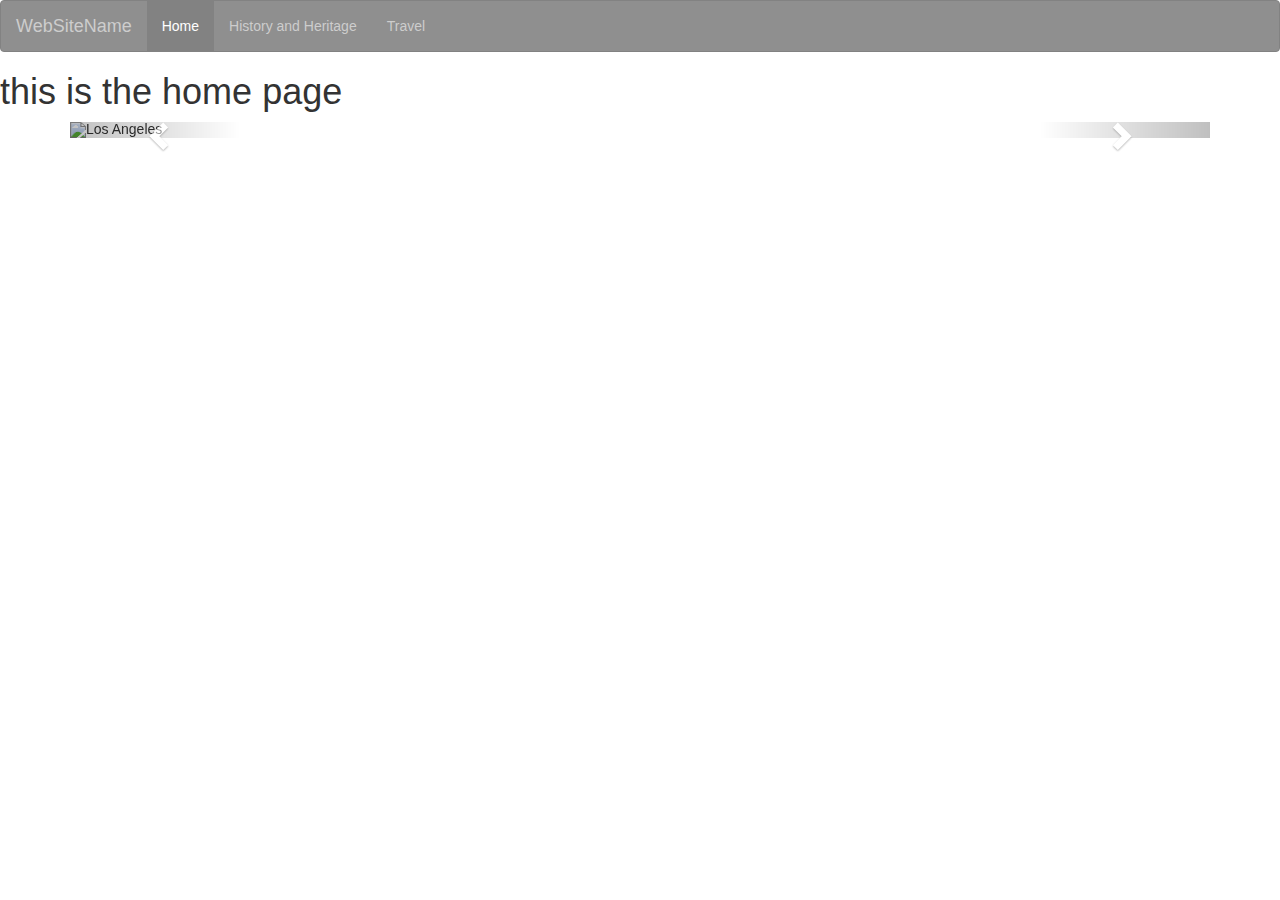
==== index.html @ 7323bf56 "added a carousel" ====
<!DOCTYPE html>
<html lang="en">
<head>
    <meta charset="UTF-8">
    <meta name="viewport" content="width=device-width, initial-scale=1.0">
    <title>Welocme to Vrindavan!!</title>
    <link rel="stylesheet" href="https://maxcdn.bootstrapcdn.com/bootstrap/3.4.1/css/bootstrap.min.css">
  <script src="https://ajax.googleapis.com/ajax/libs/jquery/3.7.1/jquery.min.js"></script>
  <script src="https://maxcdn.bootstrapcdn.com/bootstrap/3.4.1/js/bootstrap.min.js"></script>
  <link rel="stylesheet" href="css/style.css">
</head>
<body>
    <nav class="navbar navbar-inverse">
        <div class="container-fluid">
          <div class="navbar-header">
            <button type="button" class="navbar-toggle" data-toggle="collapse" data-target="#myNavbar">
              <span class="icon-bar"></span>
              <span class="icon-bar"></span>
              <span class="icon-bar"></span>                        
            </button>
            <a class="navbar-brand" href="#">WebSiteName</a>
          </div>
          <div class="collapse navbar-collapse" id="myNavbar">
            <ul class="nav navbar-nav">
              <li class="active"><a href="index.html">Home</a></li>
              <li><a href="history.html">History and Heritage</a></li>
              <li><a href="travel.html">Travel</a></li>
            </ul>
          </div>
        </div>
      </nav>
      <h1>this is the home page</h1>
      <div class="container">  
        <div id="myCarousel" class="carousel slide" data-ride="carousel">
          <!-- Indicators -->
          <ol class="carousel-indicators">
            <li data-target="#myCarousel" data-slide-to="0" class="active"></li>
            <li data-target="#myCarousel" data-slide-to="1"></li>
            <li data-target="#myCarousel" data-slide-to="2"></li>
          </ol>
      
          <!-- Wrapper for slides -->
          <div class="carousel-inner">
            <div class="item active">
              <img src="https://images.unsplash.com/photo-1583134993393-07aa230888f9?w=800&auto=format&fit=crop&q=60&ixlib=rb-4.0.3&ixid=M3wxMjA3fDB8MHxzZWFyY2h8Mnx8dnJpbmRhdmFufGVufDB8fDB8fHww" alt="Los Angeles" style="width:100%;">
            </div>
      
            <div class="item">
              <img src="https://images.unsplash.com/photo-1617184003139-6eda6e09f1c3?w=800&auto=format&fit=crop&q=60&ixlib=rb-4.0.3&ixid=M3wxMjA3fDB8MHxzZWFyY2h8NHx8dnJpbmRhdmFufGVufDB8fDB8fHww" alt="Chicago" style="width:100%;">
            </div>
          
            <div class="item">
              <img src="https://images.unsplash.com/photo-1617184003893-8b2e04552973?w=800&auto=format&fit=crop&q=60&ixlib=rb-4.0.3&ixid=M3wxMjA3fDB8MHxzZWFyY2h8Mjd8fHZyaW5kYXZhbnxlbnwwfHwwfHx8MA%3D%3D" alt="New york" style="width:100%;">
            </div>
            <div class="item">
                <img src="https://images.unsplash.com/photo-1706186799964-5c4549ca7c54?w=800&auto=format&fit=crop&q=60&ixlib=rb-4.0.3&ixid=M3wxMjA3fDB8MHxzZWFyY2h8OHx8a2VzaGklMjBnaGF0fGVufDB8fDB8fHww" alt="Chicago" style="width:100%;">
              </div>
              <div class="item">
                <img src="https://images.unsplash.com/photo-1657089975754-c93bde43b01e?w=800&auto=format&fit=crop&q=60&ixlib=rb-4.0.3&ixid=M3wxMjA3fDB8MHxzZWFyY2h8M3x8c2V2YSUyMGt1bmolMjB2cmluZGF2YW58ZW58MHx8MHx8fDA%3D" alt="Chicago" style="width:100%;">
              </div>
          </div>
      
          <!-- Left and right controls -->
          <a class="left carousel-control" href="#myCarousel" data-slide="prev">
            <span class="glyphicon glyphicon-chevron-left"></span>
            <span class="sr-only">Previous</span>
          </a>
          <a class="right carousel-control" href="#myCarousel" data-slide="next">
            <span class="glyphicon glyphicon-chevron-right"></span>
            <span class="sr-only">Next</span>
          </a>
        </div>
      </div>
</body>
</html>


<!DOCTYPE html>
<html lang="en">
<head>
  <title>Bootstrap Example</title>
  <meta charset="utf-8">
  <meta name="viewport" content="width=device-width, initial-scale=1">
  <link rel="stylesheet" href="https://maxcdn.bootstrapcdn.com/bootstrap/3.4.1/css/bootstrap.min.css">
  <script src="https://ajax.googleapis.com/ajax/libs/jquery/3.7.1/jquery.min.js"></script>
  <script src="https://maxcdn.bootstrapcdn.com/bootstrap/3.4.1/js/bootstrap.min.js"></script>
</head>
<body>



</body>
</html>
---- css/style.css ----
.navbar {
    background-color: orange;
    opacity: 50%
}
.navbar-brand,
.navbar-nav {
    display: flex;
    align-items: center; 
    justify-content: center;
}
/* .carousel,
.item,
.item.active {
    height: 100vh;
} */
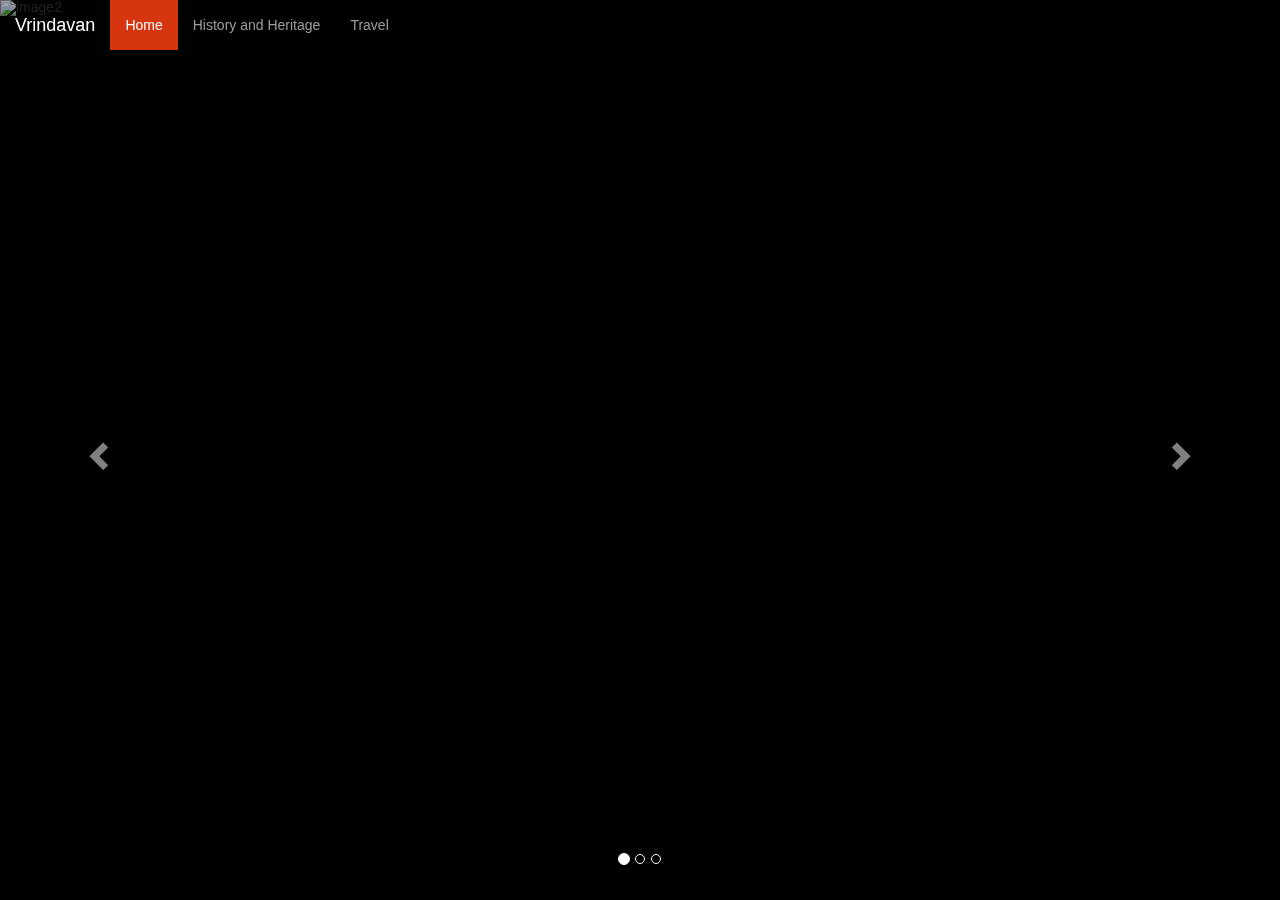
==== commit 1ab8fed5: "home page almost done" ====
--- a/index.html
+++ b/index.html
@@ -10,7 +10,7 @@
   <link rel="stylesheet" href="css/style.css">
 </head>
 <body>
-    <nav class="navbar navbar-inverse">
+    <nav class="navbar transparent-navbar navbar-inverse">
         <div class="container-fluid">
           <div class="navbar-header">
             <button type="button" class="navbar-toggle" data-toggle="collapse" data-target="#myNavbar">
@@ -18,7 +18,7 @@
               <span class="icon-bar"></span>
               <span class="icon-bar"></span>                        
             </button>
-            <a class="navbar-brand" href="#">WebSiteName</a>
+            <a class="navbar-brand" href="">Vrindavan</a>
           </div>
           <div class="collapse navbar-collapse" id="myNavbar">
             <ul class="nav navbar-nav">
@@ -29,9 +29,9 @@
           </div>
         </div>
       </nav>
-      <h1>this is the home page</h1>
+      <!-- <h1>this is the home page</h1> -->
       <div class="container">  
-        <div id="myCarousel" class="carousel slide" data-ride="carousel">
+        <div id="myCarousel" class="carousel slide" data-ride="carousel" data-interval="2000">
           <!-- Indicators -->
           <ol class="carousel-indicators">
             <li data-target="#myCarousel" data-slide-to="0" class="active"></li>
@@ -42,21 +42,42 @@
           <!-- Wrapper for slides -->
           <div class="carousel-inner">
             <div class="item active">
-              <img src="https://images.unsplash.com/photo-1583134993393-07aa230888f9?w=800&auto=format&fit=crop&q=60&ixlib=rb-4.0.3&ixid=M3wxMjA3fDB8MHxzZWFyY2h8Mnx8dnJpbmRhdmFufGVufDB8fDB8fHww" alt="Los Angeles" style="width:100%;">
+              
+              <img src="https://images.unsplash.com/photo-1617184003139-6eda6e09f1c3?w=800&auto=format&fit=crop&q=60&ixlib=rb-4.0.3&ixid=M3wxMjA3fDB8MHxzZWFyY2h8NHx8dnJpbmRhdmFufGVufDB8fDB8fHww" alt="image2" style="width:100%;">
+                <div class="carousel-caption">
+                  <h3>Within the sacred realms of Vrindavan, the fragrance of devotion lingers in the air,<br> whispering tales of eternal love</h3>
+                  
+                </div>
             </div>
       
             <div class="item">
-              <img src="https://images.unsplash.com/photo-1617184003139-6eda6e09f1c3?w=800&auto=format&fit=crop&q=60&ixlib=rb-4.0.3&ixid=M3wxMjA3fDB8MHxzZWFyY2h8NHx8dnJpbmRhdmFufGVufDB8fDB8fHww" alt="Chicago" style="width:100%;">
-            </div>
+                <img src="https://images.unsplash.com/photo-1583134993393-07aa230888f9?w=800&auto=format&fit=crop&q=60&ixlib=rb-4.0.3&ixid=M3wxMjA3fDB8MHxzZWFyY2h8Mnx8dnJpbmRhdmFufGVufDB8fDB8fHww" alt="image1" style="width:100%;">
+              <div class="carousel-caption">
+                <h3>In Vrindavan, every step is a dance, every word a song, and every moment a divine embrace.</h3>
+                
+              </div>
+              </div>
           
             <div class="item">
-              <img src="https://images.unsplash.com/photo-1617184003893-8b2e04552973?w=800&auto=format&fit=crop&q=60&ixlib=rb-4.0.3&ixid=M3wxMjA3fDB8MHxzZWFyY2h8Mjd8fHZyaW5kYXZhbnxlbnwwfHwwfHx8MA%3D%3D" alt="New york" style="width:100%;">
+              <img src="https://images.unsplash.com/photo-1617184003893-8b2e04552973?w=800&auto=format&fit=crop&q=60&ixlib=rb-4.0.3&ixid=M3wxMjA3fDB8MHxzZWFyY2h8Mjd8fHZyaW5kYXZhbnxlbnwwfHwwfHx8MA%3D%3D" alt="image3" style="width:100%;">
+              <div class="carousel-caption">
+                <h3>In Vrindavan's timeless embrace, the past, present, and future converge <br>in a symphony of devotion, echoing through the ages</h3>
+                
+              </div>
             </div>
             <div class="item">
-                <img src="https://images.unsplash.com/photo-1706186799964-5c4549ca7c54?w=800&auto=format&fit=crop&q=60&ixlib=rb-4.0.3&ixid=M3wxMjA3fDB8MHxzZWFyY2h8OHx8a2VzaGklMjBnaGF0fGVufDB8fDB8fHww" alt="Chicago" style="width:100%;">
+                <img src="https://images.unsplash.com/photo-1706186799964-5c4549ca7c54?w=800&auto=format&fit=crop&q=60&ixlib=rb-4.0.3&ixid=M3wxMjA3fDB8MHxzZWFyY2h8OHx8a2VzaGklMjBnaGF0fGVufDB8fDB8fHww" alt="image4" style="width:100%;">
+                <div class="carousel-caption">
+                    <h3>Amongst the winding lanes of Vrindavan, the heart finds solace, the mind finds peace,<br> and the soul finds its eternal home</h3>
+                    
+                  </div>
               </div>
               <div class="item">
-                <img src="https://images.unsplash.com/photo-1657089975754-c93bde43b01e?w=800&auto=format&fit=crop&q=60&ixlib=rb-4.0.3&ixid=M3wxMjA3fDB8MHxzZWFyY2h8M3x8c2V2YSUyMGt1bmolMjB2cmluZGF2YW58ZW58MHx8MHx8fDA%3D" alt="Chicago" style="width:100%;">
+                <img src="https://images.unsplash.com/photo-1657089975754-c93bde43b01e?w=800&auto=format&fit=crop&q=60&ixlib=rb-4.0.3&ixid=M3wxMjA3fDB8MHxzZWFyY2h8M3x8c2V2YSUyMGt1bmolMjB2cmluZGF2YW58ZW58MHx8MHx8fDA%3D" alt="image5" style="width:100%;">
+                <div class="carousel-caption">
+                    <h3>Vrindavan, where the veil between the material and spiritual worlds grows thin, <br>inviting pilgrims to behold the beauty of the divine <br>in every flower, every leaf, and every sunset</h3>
+                    
+                  </div>
               </div>
           </div>
       
@@ -75,20 +96,3 @@
 </html>
 
 
-<!DOCTYPE html>
-<html lang="en">
-<head>
-  <title>Bootstrap Example</title>
-  <meta charset="utf-8">
-  <meta name="viewport" content="width=device-width, initial-scale=1">
-  <link rel="stylesheet" href="https://maxcdn.bootstrapcdn.com/bootstrap/3.4.1/css/bootstrap.min.css">
-  <script src="https://ajax.googleapis.com/ajax/libs/jquery/3.7.1/jquery.min.js"></script>
-  <script src="https://maxcdn.bootstrapcdn.com/bootstrap/3.4.1/js/bootstrap.min.js"></script>
-</head>
-<body>
-
-
-
-</body>
-</html>
-
--- a/css/style.css
+++ b/css/style.css
@@ -1,6 +1,11 @@
-.navbar {
-    background-color: orange;
-    opacity: 50%
+body{
+    background-color: black;
+}
+.navbar{
+    margin: 0%;
+    padding: 0%;
+    border-radius: 0%;
+    opacity: 100%;
 }
 .navbar-brand,
 .navbar-nav {
@@ -8,9 +13,38 @@
     align-items: center; 
     justify-content: center;
 }
-/* .carousel,
-.item,
-.item.active {
-    height: 100vh;
-} */
 
+.container{
+    width: 100%;
+    height: 80vh;
+    margin: 0%;
+    padding: 0%;
+}
+.carousel-caption {
+    text-align: center;
+    position: absolute;
+    top: 50%;
+    transform: translateY(-50%);
+    left: 0;
+    right: 0;}
+.navbar {
+        background-color: rgba(0,0,0,0.15);
+        position: absolute;
+        width: 100%;
+        z-index: 2;
+        border: none;
+    }
+.carousel {
+        height: 100vh;
+    }
+.carousel-caption {
+        top: 50%;
+        transform: translateY(-50%);
+    }
+    .navbar-inverse .navbar-nav > li > a:focus,
+        .navbar-inverse .navbar-nav > .active > a,
+        .navbar-inverse .navbar-nav > .active > a:focus,
+        .navbar-inverse .navbar-nav > .active > a:hover {
+            background-color: #D53610; /* Change the background color to orange */
+            color: #fff; /* Change the text color to white */
+        }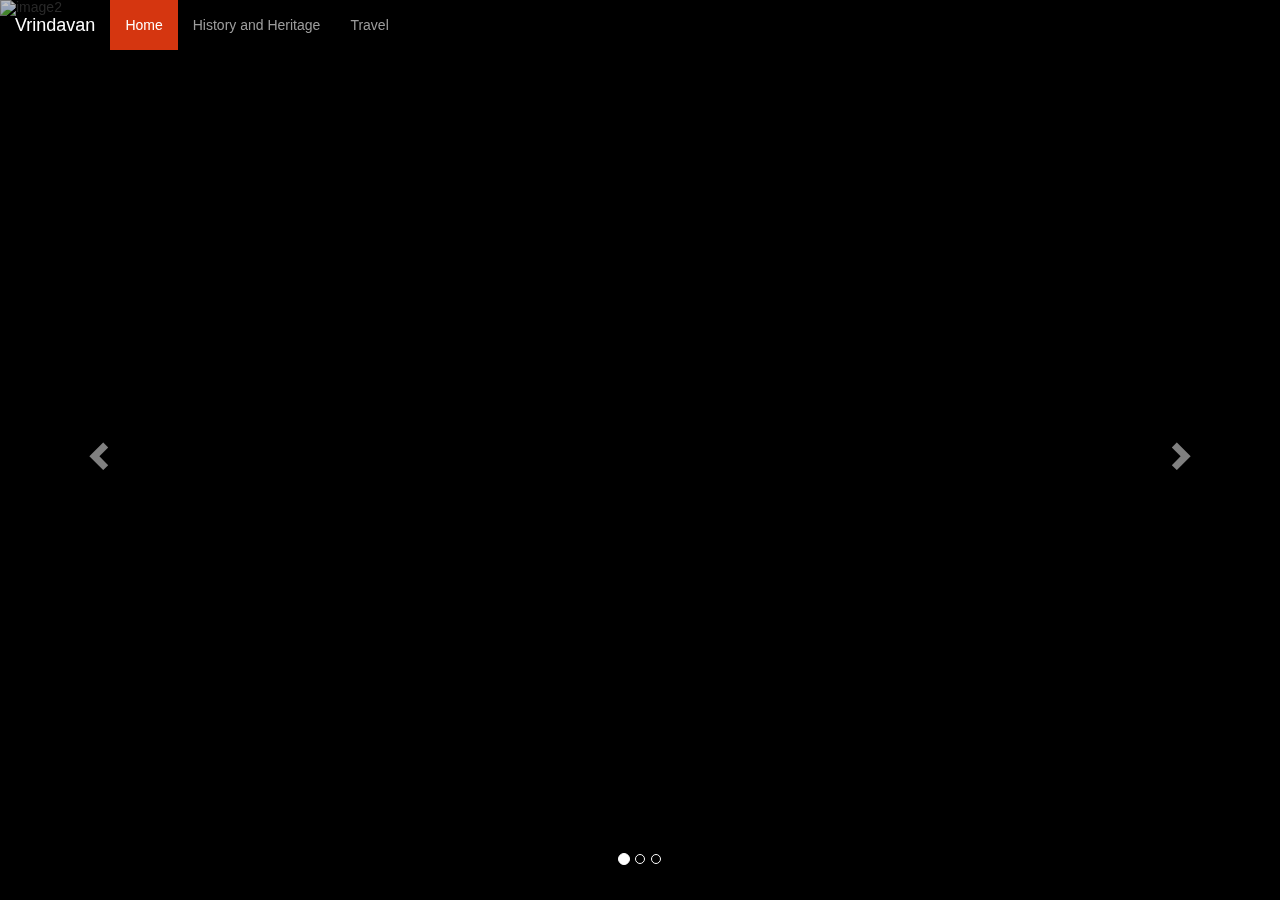
==== commit 087748d9: "done with responsive mobile view" ====
--- a/index.html
+++ b/index.html
@@ -75,7 +75,7 @@
               <div class="item">
                 <img src="https://images.unsplash.com/photo-1657089975754-c93bde43b01e?w=800&auto=format&fit=crop&q=60&ixlib=rb-4.0.3&ixid=M3wxMjA3fDB8MHxzZWFyY2h8M3x8c2V2YSUyMGt1bmolMjB2cmluZGF2YW58ZW58MHx8MHx8fDA%3D" alt="image5" style="width:100%;">
                 <div class="carousel-caption">
-                    <h3>Vrindavan, where the veil between the material and spiritual worlds grows thin, <br>inviting pilgrims to behold the beauty of the divine <br>in every flower, every leaf, and every sunset</h3>
+                    <h3>Vrindavan, where the veil between the material and spiritual worlds grows thin, <br>the beauty of the divine in every flower, every leaf, and every sunset</h3>
                     
                   </div>
               </div>
@@ -92,6 +92,55 @@
           </a>
         </div>
       </div>
+      <!-- <script src="https://ajax.googleapis.com/ajax/libs/jquery/3.7.1/jquery.min.js"></script>
+    <script>
+        $(document).ready(function() {
+            // Function to update the background based on the active image
+            function updateBackground() {
+                var activeImageSrc = $('.carousel-inner .item.active img').attr('src');
+                $('body').css({
+                    'background-image': 'url(' + activeImageSrc + ')',
+                    'background-size': 'cover',
+                    'filter': 'blur(10px)' // Adjust the blur intensity as needed
+                });
+            }
+
+            // Update background when the carousel slide changes
+            $('#myCarousel').on('slid.bs.carousel', function () {
+                updateBackground();
+            });
+
+            // Initially update background when the page loads
+            updateBackground();
+        });
+    </script> -->
+    <!-- Bootstrap JS and jQuery -->
+    <script src="https://ajax.googleapis.com/ajax/libs/jquery/3.5.1/jquery.min.js"></script>
+    <script src="https://maxcdn.bootstrapcdn.com/bootstrap/3.4.1/js/bootstrap.min.js"></script>
+
+    <!-- JavaScript code for updating background based on carousel -->
+    <script>
+        $(document).ready(function() {
+            // Function to update the background based on the active image
+            function updateBackground() {
+                // Get the source (URL) of the active image
+                var activeImageSrc = $('#myCarousel .carousel-inner .item.active img').attr('src');
+                
+                // Set the background of the body to the active image
+                $('body').css({
+                    'background-image': 'url(' + activeImageSrc + ')'
+                });
+            }
+
+            // Update background when the carousel slide changes
+            $('#myCarousel').on('slid.bs.carousel', function () {
+                updateBackground();
+            });
+
+            // Initially update background when the page loads
+            updateBackground();
+        });
+    </script>
 </body>
 </html>
 
--- a/css/style.css
+++ b/css/style.css
@@ -41,10 +41,87 @@
         top: 50%;
         transform: translateY(-50%);
     }
-    .navbar-inverse .navbar-nav > li > a:focus,
-        .navbar-inverse .navbar-nav > .active > a,
-        .navbar-inverse .navbar-nav > .active > a:focus,
-        .navbar-inverse .navbar-nav > .active > a:hover {
+.navbar-inverse .navbar-nav > li > a:focus,
+.navbar-inverse .navbar-nav > .active > a,
+.navbar-inverse .navbar-nav > .active > a:focus,
+.navbar-inverse .navbar-nav > .active > a:hover {
             background-color: #D53610; /* Change the background color to orange */
             color: #fff; /* Change the text color to white */
+        }
+
+        @media (max-width: 767px) {
+            .carousel {
+              display: flex;
+              justify-content: center;
+              align-items: center;
+              height: 100vh; /* Set height of the carousel to full viewport height */
+            }
+          }
+
+          @media (max-width: 767px) {
+            body, html {
+              height: 100%;
+              margin: 0;
+              display: flex;
+              justify-content: center;
+              align-items: center;
+            }
+          
+            .carousel {
+                margin: auto;
+                width: 100%;
+              /* Adjust the maximum width of the carousel as needed */
+            }
+          }
+          @media (max-width: 767px) {
+            .navbar {
+              position: fixed;
+              top: 0;
+              width: 100%;
+            }
+          }
+          .carousel-inner .item img {
+            width: 100%;
+            height: 100%;
+            object-fit: cover;
+          }
+          /* #carousel-container {
+            position: relative;
+            z-index: 1; /* Ensure the carousel appears above the background */
+          
+        
+        /* #carousel-container::before {
+            content: "";
+            background-size: cover;
+            background-position: center;
+            position: absolute;
+            top: 0;
+            left: 0;
+            right: 0;
+            bottom: 0;
+            filter: blur(10px);
+            z-index: -1;
+        } */
+        body {
+            background-size: cover;
+            background-position: center;
+            background-repeat: no-repeat;
+        }
+        .transparent-navbar {
+            background-color: transparent;
+            border-color: transparent;
+            position: fixed;
+            width: 100%;
+            z-index: 1000;
+        }
+        .blurred-background {
+            position: fixed;
+            top: 0;
+            left: 0;
+            width: 100%;
+            height: 100%;
+            z-index: -1;
+            filter: blur(5000px); /* Adjust the blur intensity as needed */
+            opacity:0.25;
+            
         }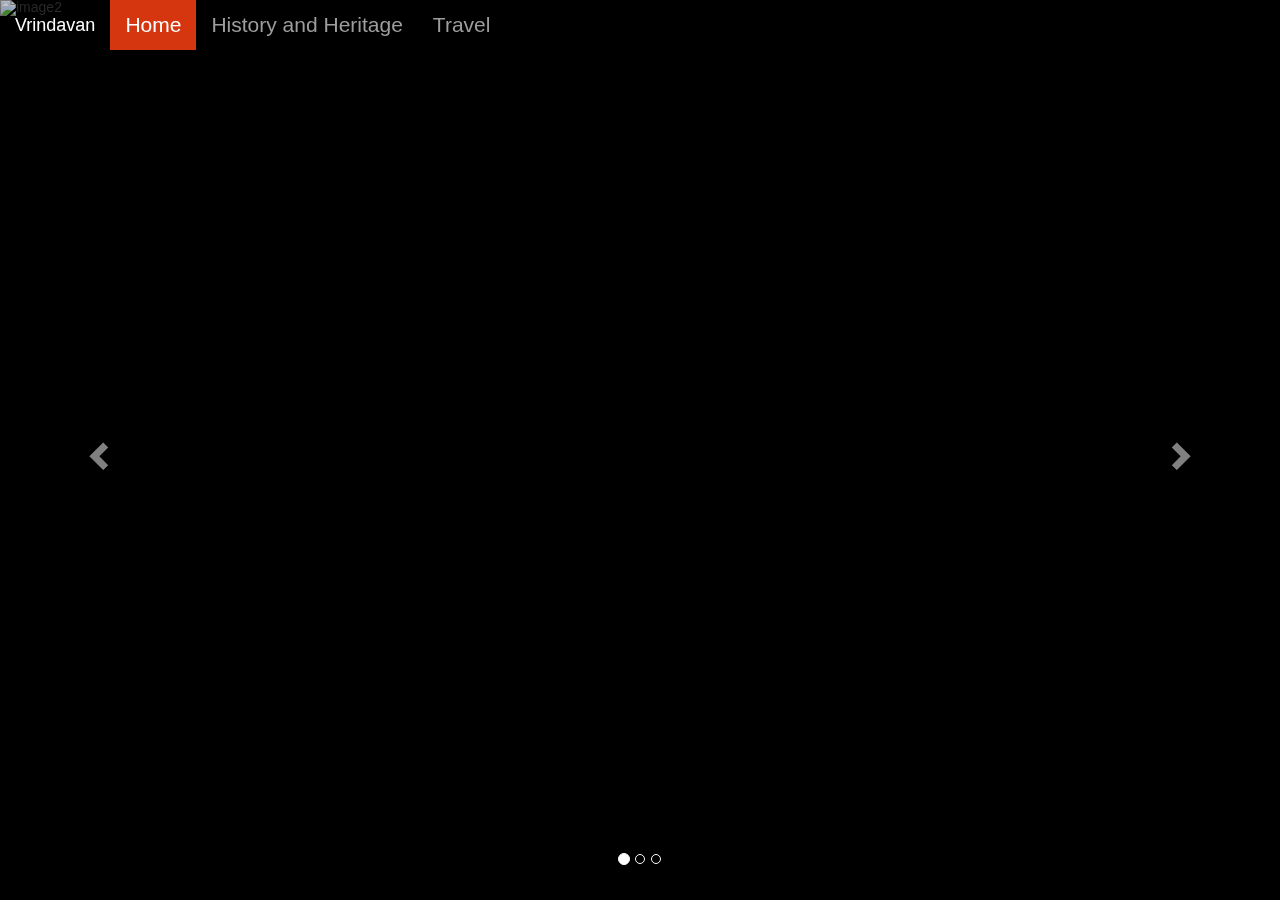
==== commit c11b9b6b: "now just gotta work on the treavel page" ====
--- a/index.html
+++ b/index.html
@@ -31,7 +31,7 @@
       </nav>
       <!-- <h1>this is the home page</h1> -->
       <div class="container">  
-        <div id="myCarousel" class="carousel slide" data-ride="carousel" data-interval="2000">
+        <div id="myCarousel" class="carousel slide" data-ride="carousel" data-interval="5000">
           <!-- Indicators -->
           <ol class="carousel-indicators">
             <li data-target="#myCarousel" data-slide-to="0" class="active"></li>
@@ -53,7 +53,7 @@
             <div class="item">
                 <img src="https://images.unsplash.com/photo-1583134993393-07aa230888f9?w=800&auto=format&fit=crop&q=60&ixlib=rb-4.0.3&ixid=M3wxMjA3fDB8MHxzZWFyY2h8Mnx8dnJpbmRhdmFufGVufDB8fDB8fHww" alt="image1" style="width:100%;">
               <div class="carousel-caption">
-                <h3>In Vrindavan, every step is a dance, every word a song, and every moment a divine embrace.</h3>
+                <h3>In Vrindavan, every step is a dance, every word a song, <br>and every moment a divine embrace.</h3>
                 
               </div>
               </div>
--- a/css/style.css
+++ b/css/style.css
@@ -78,6 +78,9 @@
               position: fixed;
               top: 0;
               width: 100%;
+            }
+            h3{
+                font-size: 90%;
             }
           }
           .carousel-inner .item img {
@@ -121,7 +124,109 @@
             width: 100%;
             height: 100%;
             z-index: -1;
-            filter: blur(5000px); /* Adjust the blur intensity as needed */
-            opacity:0.25;
+            filter: blur(100%); /* Adjust the blur intensity as needed */
+            opacity:0.1;
             
-        }+        }
+        .navbar {
+          margin: 0;
+          padding: 0;
+          position: fixed;
+          top: 0;
+          width: 100%;
+      }
+      
+      .title{
+        margin-top: 100px;
+      }
+      /* .spacer{
+        height: 10vh;
+      } */
+      .row img{
+        width: 100%;
+        margin: auto;
+        margin-top: 5%;
+        margin-bottom: 5%;
+      }
+      .info{
+        background-color:#E6C058;
+        height: 75%;
+        margin: 5%;
+    
+      }
+      .shadow{
+        width: 60%;
+        background-color:#E6C058;
+        margin: auto;
+      }
+      .spacer{
+        height: 100px;
+      }
+      .body{
+        display: block;
+        width: 50%;
+        margin: auto;
+      }
+      
+    
+    .shadow img {
+      width: 90%;
+        position: relative; /* Make the image position relative */
+        top: 30px; /* Push the image 10px below */
+        left: 30px; /* Push the image 10px to the right */
+    }
+
+   
+    p{
+      font-size: larger;
+    }
+    .info{
+      margin-top: 20px;
+      padding: 2%;
+      border-radius: 2%;
+    }
+    @media (max-width: 767px){
+      .title{
+        margin-top: 1000px;
+      }
+      .row img{
+        width: 90px;
+      }
+      .shadow{
+        width: 140px;
+      }
+      .shadow img {
+          width: 90%;
+          position: relative; /* Make the image position relative */
+          top: 20px; /* Push the image 10px below */
+          left: 20px; /* Push the image 10px to the right */
+      }
+      p{
+        font-size: x-small;
+        padding: 0;
+      }
+    }
+    .info {
+      margin-top: 10%;
+    }
+    body{
+    background-image: url(https://images.unsplash.com/photo-1707497009301-78bed8b1a51d?w=800&auto=format&fit=crop&q=60&ixlib=rb-4.0.3&ixid=M3wxMjA3fDB8MHxzZWFyY2h8OTh8fG9yYW5nZSUyMGJhY2tncm91bmRzfGVufDB8fDB8fHww);
+    background-size: cover;
+    background-repeat: no-repeat;  /* Prevents the image from repeating */
+    background-position: center;   /* Centers the background image */
+    background-attachment: fixed;
+    }
+    a, h1{
+      font-size: 1.5em;
+      color: #856564;
+    }
+    
+    @media (max-width: 700px) {
+      p {
+        font-size: 1.5rem; /* Font size for screens 600px and wider */
+      }
+    }
+    
+
+    
+    
